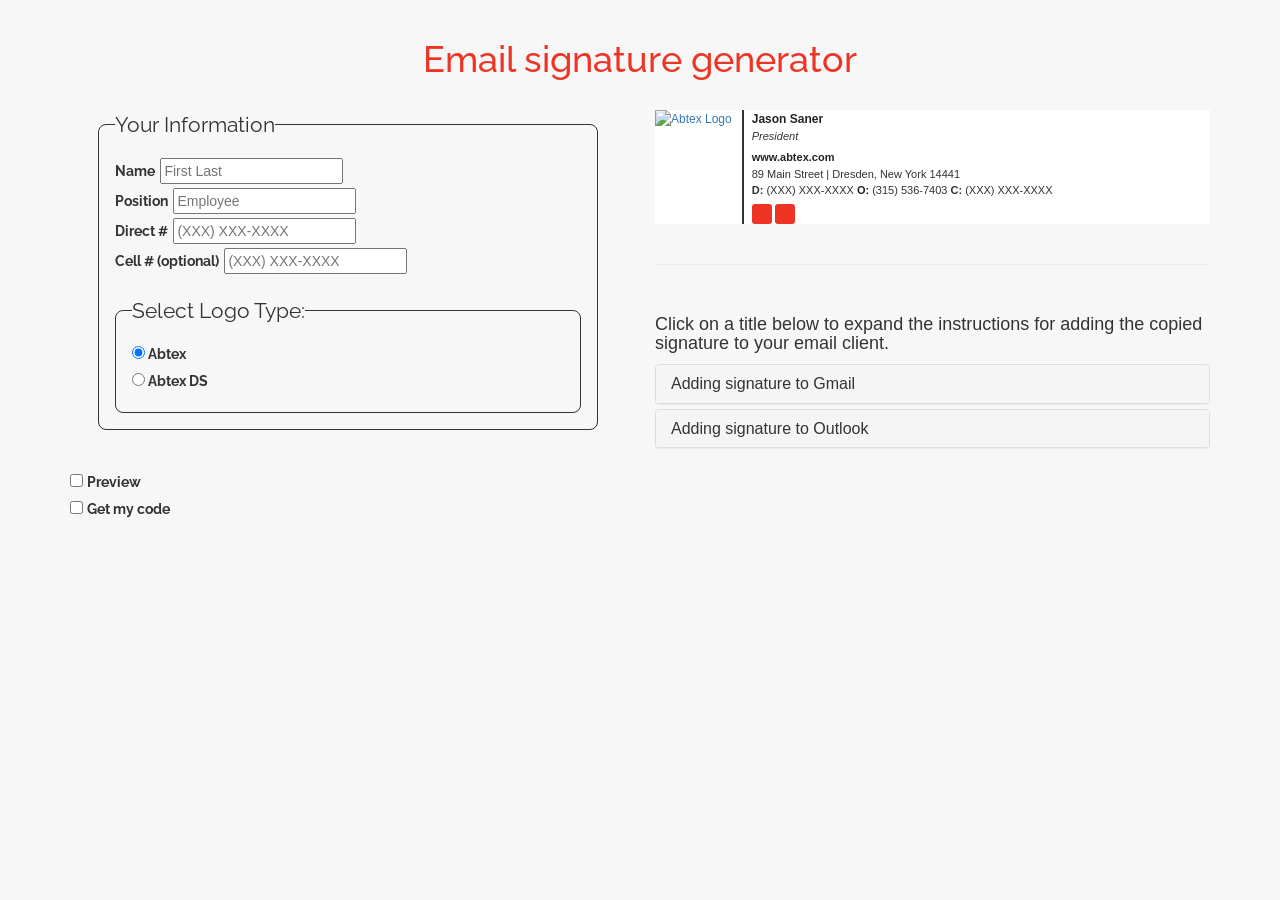
==== abtex/index.html @ c5c097db "Added panel description" ====
<!DOCTYPE html>
<html lang="en">

<head>

  <!--  Meta  -->
  <meta charset="UTF-8" />
  <title>Abtex - Signature Generator</title>

  <!--  Styles  -->
  <link rel="stylesheet" href="https://stackpath.bootstrapcdn.com/bootstrap/3.4.0/css/bootstrap.min.css" integrity="sha384-PmY9l28YgO4JwMKbTvgaS7XNZJ30MK9FAZjjzXtlqyZCqBY6X6bXIkM++IkyinN+" crossorigin="anonymous">
  <script type="text/javascript" src="https://cdnjs.cloudflare.com/ajax/libs/jquery/3.3.1/jquery.min.js"></script>
  <script src="https://stackpath.bootstrapcdn.com/bootstrap/3.4.0/js/bootstrap.min.js" integrity="sha384-vhJnz1OVIdLktyixHY4Uk3OHEwdQqPppqYR8+5mjsauETgLOcEynD9oPHhhz18Nw" crossorigin="anonymous"></script>
  <script src="https://cdnjs.cloudflare.com/ajax/libs/clipboard.js/2.0.0/clipboard.min.js"></script>
  <!-- <link rel="stylesheet" href="styles/index.processed.css"> -->

  <!-- <link rel="stylesheet" href="https://maxcdn.bootstrapcdn.com/font-awesome/4.6.1/css/font-awesome.min.css" /> -->
  <!-- <link rel="stylesheet" href="styles/style.css">
  <link rel="stylesheet" href="styles/responsive.css"> -->
  <style type="text/css">
      @import url('https://fonts.googleapis.com/css?family=Raleway');

      body {
         background-color: #f7f7f7;
      }

      h1 {
      text-align: center;
      color: rgb(238, 53, 37);
      font-family: Corbel; Arial;
      margin-top: 40px
      }

      fieldset
      {
      background-color: transparent;
      max-width:500px;
      padding:16px;	
      border: solid;
      border-color: #333;
      border-width: 1px;
         -moz-border-radius:8px;
         -webkit-border-radius:8px;	
         border-radius:8px;	
         margin: 0 auto;

      }
      legend{
         margin: 10px 0 0;
         width: auto;
         border:0;
      }
      label {
      /*   width: 150px; */
      text-align: right;
      }

      input {
         margin: 2px;
      }

      textarea{
            display: block;
         resize: vertical;
         padding: 5px 15px;
         line-height: 1.5;
         -webkit-box-sizing: border-box;
         box-sizing: border-box;
         width: 100%;
         font-size: inherit;
         color: #606266;
         background-color: #fff;
         background-image: none;
         border: 1px solid #dcdfe6;
         border-radius: 4px;
         -webkit-transition: border-color 0.2s cubic-bezier(0.645, 0.045, 0.355, 1);
         transition: border-color 0.2s cubic-bezier(0.645, 0.045, 0.355, 1);
      }

      .sign-off {
      position:fixed;
      width:100%;
      bottom:10px;
      font-size:12px;
      color:#999;
      margin-top:200px;
      text-align: center;
      font-family: Raleway;
         display:none;
      }

      h1, label, legend {
         font-family: Raleway;
      }

      .dialog__wrapper {
         position: fixed;
         top: 0;
         right: 0;
         bottom: 0;
         left: 0;
         overflow: auto;
         margin: 0;
      }
      .dialog {
         position: relative;
         margin: 0 auto 50px;
         background: #fff;
         border-radius: 2px;
         -webkit-box-shadow: 0 1px 3px rgba(0, 0, 0, 0.3);
         box-shadow: 0 1px 3px rgba(0, 0, 0, 0.3);
         -webkit-box-sizing: border-box;
         box-sizing: border-box;
         width: 50%;
      }
      .dialog__header {
         padding: 20px;
         padding-bottom: 10px;
      }
      .dialog__title {
         line-height: 24px;
         font-size: 18px;
         color: #303133;
      }
      .dialog__headerbtn {
         position: absolute;
         top: 20px;
         right: 20px;
         padding: 0;
         background: transparent;
         border: none;
         outline: none;
         cursor: pointer;
         font-size: 16px;
      }
      .dialog__body {
         padding: 30px 20px;
         color: #606266;
         font-size: 14px;
      }
 </style>
</head>
<body>
   <div class="container">
      
      <h1 class="title">Email signature generator</h1>
      </br>
      <div class="row">
         <div class="col-md-6">
            <fieldset>
         <legend>Your Information</legend>
         <label for="nm">Name</label>
         <input type="text" name="nm" id="nm" required placeholder="First Last"><br/>
         <label for="pos">Position </label>
         <input type="text" name="pos" id="pos" required placeholder="Employee"><br/>
         <label for="tel">Direct # </label>
         <input type="text" name="tl" id="tl" required placeholder="(XXX) XXX-XXXX"> <br>
         <label for="mobile">Cell # (optional) </label>
         <input type="text" name="mb" id="mb" required placeholder="(XXX) XXX-XXXX"> <br> <br>
         <fieldset>
            <legend>Select Logo Type:</legend>
            <input id="abtexPlain" type="radio" name="logo" value="standard" checked>
            <label for="abtexPlain">Abtex</label><br>
            <input id="abtexDS" type="radio" name="logo" value="ds">
            <label for="abtexDS">Abtex DS</label><br>
         </fieldset>
      </fieldset>
      </br>
      </br>
      <input type="checkbox" id="review" name="review" onchange="reviewFunction()" />
      <label for="review">Preview</b></label></br>
      
      <input type="checkbox" id="get" name="get" onchange="getFunction()"  data-toggle="modal" data-target="#myModal"/>
      <label for="get">Get my code</label>
         </div>
         <div class="col-md-6">
            <div id="htmlcode" style="background-color: #ffffff"><table border="0"cellpadding="0"cellspacing="0"style="font-family:Arial,Helvetica,sans-serif;line-height:1.5;font-size:12px; background-color:none!important;" bg-color="#ffffff"><tr><td bg-color="#ffffff" style="vertical-align:top"><a href="http://www.abtex.com/"target="_blank"><img src="https://mangan.io/abtex/img/Abtex-logo-TAG-color.png"style="margin-right:10px;height:auto;width:170px"id="companyLogo"title="Abtex Logo"></a><td style="vertical-align:top;padding-left:8px;border-left:2px solid"><table bg-color="#ffffff" border="0"cellpadding="0"cellspacing="0"style="font-size:11px"><tr><td><span id="name"style="font-weight:600;font-size:12px;color:#222">Jason Saner</span><tr><td><em><span id="position">President</span></em><tr><td><table bg-color="#ffffff" border="0"cellpadding="0"cellspacing="0"style="margin-top:5px;font-size:11px"><tr><td><span style="font-weight:600;color:#222"><a href="http://www.abtex.com"style="text-decoration:none;color:inherit">www.abtex.com</a></span><tr><td><span>89 Main Street | Dresden, New York 14441</span><tr><td><span id="tel"><strong>D: </strong>(XXX) XXX-XXXX</span> <span style="font-weight:600;color:#222">O: </span><span>(315) 536-7403</span> <span id="mobile"><strong>C: </strong>(XXX) XXX-XXXX</span></table><tr><td><table border="0"cellpadding="0"cellspacing="0"style="margin-top:5px"><tr><td style="padding-right:3px"align="center"><a href="https://www.linkedin.com/company/abtex-corporation/"target="_blank"><div style="width:20px;height:20px;border-radius:3px;font-size:12px;line-height:18px;background-color:#ee3525; min-width:18px;"><img src="https://s3.eu-central-1.amazonaws.com/mysigmail/icons/linkedin.png"style="vertical-align:middle"alt=""width="12px"></div></a><td style="padding-right:3px"align="center"><a href="https://www.youtube.com/user/abtexcorporation?feature=results_main"target="_blank"><div style="width:20px;height:20px;border-radius:3px;font-size:12px;line-height:18px;background-color:#ee3525; min-width:18px;"><img src="https://s3.eu-central-1.amazonaws.com/mysigmail/icons/youtube.png"style="vertical-align:middle"alt=""width="12px"></div></a></table></table></table></div>
               <br>
               <hr>
               <br>
               <h4>Click on a title below to expand the instructions for adding the copied signature to your email client.</h4>
               <div class="panel-group" id="accordion" role="tablist" aria-multiselectable="true">
                     <div class="panel panel-default">
                       <div class="panel-heading" role="tab" id="headingOne">
                         <h4 class="panel-title">
                           <a class="collapsed" role="button" data-toggle="collapse" data-parent="#accordion" href="#collapseOne" aria-expanded="false" aria-controls="collapseOne">
                                 Adding signature to Gmail
                           </a>
                         </h4>
                       </div>
                       <div id="collapseOne" class="panel-collapse collapse" role="tabpanel" aria-labelledby="headingOne">
                         <div class="panel-body">
                              <h2>Add or change a signature</h2>
                              <p>You can put up to 10,000 characters in your signature.</p>
                              <ol>
                                <li>Open <a href="https://mail.google.com/" target="_blank" rel="noopener">Gmail</a>.</li>
                                <li>In the top right, click Settings <img src="//lh3.googleusercontent.com/iK54sRM8QELKETjD5PyshCuCL_NAhpUYkHhJVIAoY3NAoV3zNncQJvgvylkSZzVsdXJW=w18-h18" width="18" height="18" alt="Settings" title="Settings"> <img src="//lh3.googleusercontent.com/tBULk9Mb_rJwZCqpiX4HV29lHDNjFZ5W5sQPwWslEmv0CwuR_cG3sz_KtEemC48YZ8s=w18-h18" width="18" height="18" alt="and then" title="and then"> <strong>Settings</strong>.</li>
                                <li>In the "Signature" section, add your signature text in the box. If you want, you can format your message by adding an image or changing the text style.</li>
                                <li>At the bottom of the page, click <strong>Save Changes</strong>.</li>
                              </ol>
                              <p><strong>See the official article on <a href="https://support.google.com/mail/answer/8395?co=GENIE.Platform%3DDesktop&hl=en&oco=1" target="_blank">Google.com</a> for more information.</strong></p>
                         </div>
                       </div>
                     </div>
                     <div class="panel panel-default">
                       <div class="panel-heading" role="tab" id="headingTwo">
                         <h4 class="panel-title">
                           <a class="collapsed" role="button" data-toggle="collapse" data-parent="#accordion" href="#collapseTwo" aria-expanded="false" aria-controls="collapseTwo">
                                 Adding signature to Outlook
                           </a>
                         </h4>
                       </div>
                       <div id="collapseTwo" class="panel-collapse collapse" role="tabpanel" aria-labelledby="headingTwo">
                         <div class="panel-body">
                              <p><strong>See the official article on <a href="https://support.office.com/en-us/article/create-and-add-a-signature-to-messages-8ee5d4f4-68fd-464a-a1c1-0e1c80bb27f2#bkmk_logo" target="_blank">Microsoft.com</a> for details related to your specific version of outlook.</strong></p>
                         </div>
                       </div>
                     </div>
                   </div>
         </div>
      </div>
      <div id="code"></div>
      <div class="modal fade" tabindex="-1" role="dialog" aria-labelledby="myModalLabel" id="myModal">
     <div class="modal-dialog" role="document">
       <div class="modal-content">
         <div class="modal-header">
           <button type="button" class="close" data-dismiss="modal" aria-label="Close"><span aria-hidden="true">&times;</span></button>
           <h4 class="modal-title">Email Signature Code:</h4>
         </div>
         <div class="modal-body">
           <textarea id="codeOutput" autocomplete="off" rows="10" class="el-textarea__inner" style="min-height: 33px; z-index: auto; position: relative; line-height: 21px; font-size: 14px; transition: none 0s ease 0s; background: none 0% 0% / auto repeat scroll padding-box border-box rgb(255, 255, 255);" spellcheck="true"></textarea>
         </div>
         <div class="modal-footer">
           <button type="button" class="btn btn-default" data-dismiss="modal">Close</button>
           <button type="button" class="btn btn-primary" id="copyVisual"  data-clipboard-target="#htmlcode"><span>Copy Signature</span></button>
            <button type="button" class="btn btn-primary" id="copyMarkup"  data-clipboard-target="#codeOutput"><span>Copy Code (Advanced)</span></button>
            
         </div>
       </div><!-- /.modal-content -->
     </div><!-- /.modal-dialog -->
   </div><!-- /.modal -->
      <p class="sign-off">Questions or problems?</p>
      

<script type="text/javascript">

$('input:radio[name="logo"]').change(
    function(){
    var src = "";
        if ($(this).val() == 'standard') {
						src = "https://mangan.io/abtex/img/Abtex-logo-TAG-color.png";
        }
        else if ($(this).val() == 'ds') {
						src = "https://mangan.io/abtex/img/Abtex-DS-TAG-color.png";
        }
        else{
        	src = "https://mangan.io/abtex/img/Abtex-logo-TAG-color.png"
        }
        
        $('#companyLogo').attr('src',src);
        console.log('logo changed');
    });
var preview = document.getElementById('review'),
    fullname = document.getElementById('name'),
    position = document.getElementById('position'),
    tel = document.getElementById('tel'),
    mobile = document.getElementById('mobile');
function reviewFunction(){
		if (preview.checked) {
         
      fullname.innerHTML = nm.value;
      position.innerHTML = pos.value;
         if(tl.value !=''){
            tel.innerHTML = '<strong>D:&nbsp;</strong>' + tl.value;
         } else{
            tel.innerHTML = '';
         }
         if(mb.value !=''){
            mobile.innerHTML = '<strong>C:&nbsp;</strong>' + mb.value;
         } else{
            mobile.innerHTML = '';
         }
      }
}

function getFunction(){
		if (document.getElementById('get').checked) { 
		var e=document.getElementById("htmlcode");
         var el=document.getElementById("codeOutput");
      el.innerHTML=e.innerHTML;
      
         
 		}
 	
		}
      </script>
      <script type="text/javascript">
         var markupBtn = document.getElementById('copyMarkup');
         var visualBtn = document.getElementById('copyVisual');
         var clipboard = new ClipboardJS(copyMarkup);
         var clipboardVisual = new ClipboardJS(copyVisual);
         clipboard.on('success', function(e) {
             console.log(e);
             alert('Email Signature Copied to Clipboard!');
         });
         clipboard.on('error', function(e) {
             console.log(e);
         });
         clipboardVisual.on('success', function(e) {
             console.log(el);
             alert('Email Signature Copied to Clipboard!');
         });
         clipboardVisual.on('error', function(e) {
             console.log(el);
         });
         </script>
<!-- <script src="scripts/index.js"></script> -->
</body>

</html>
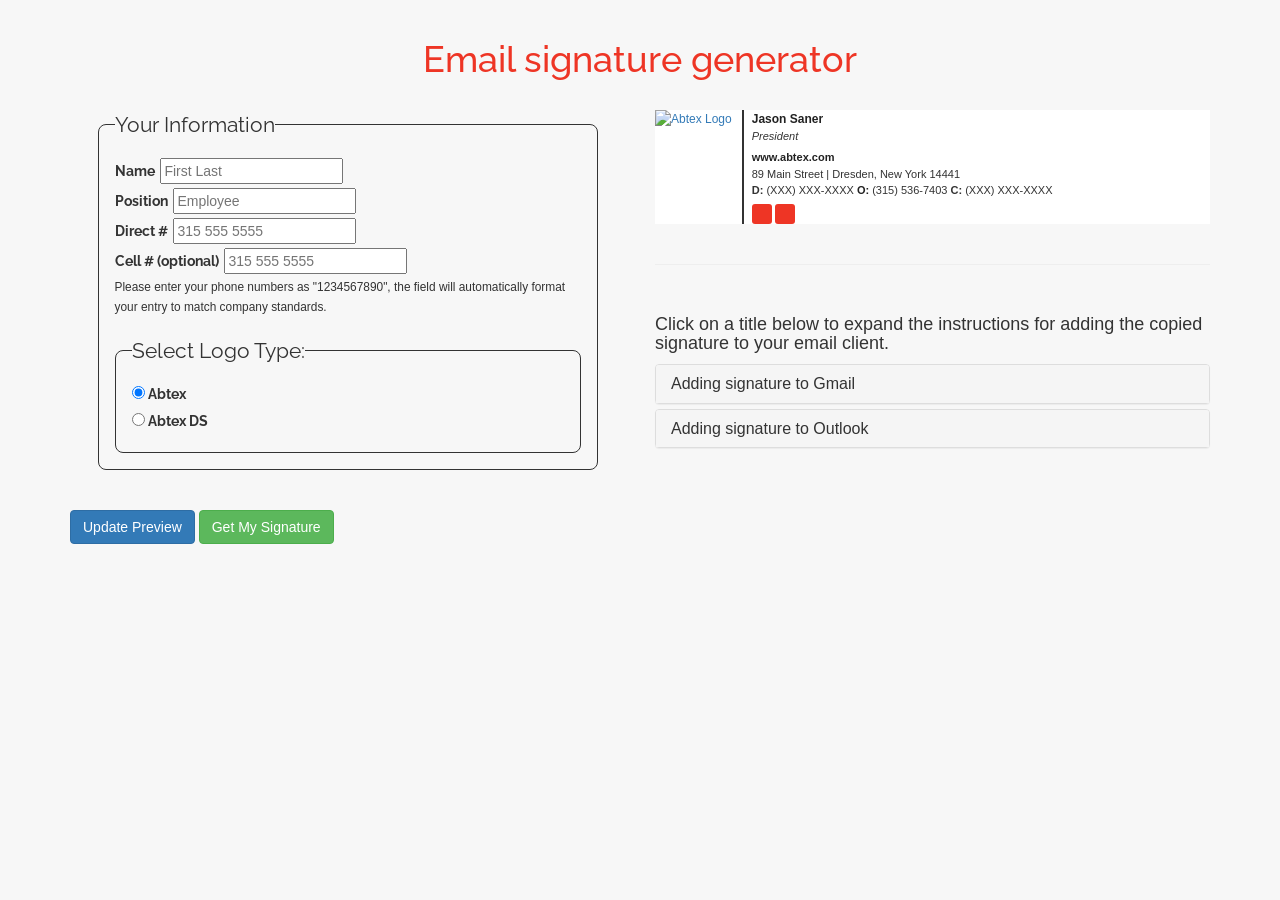
==== commit b272ce13: "Updates Updated number format, update and copy functions to match customer request" ====
--- a/abtex/index.html
+++ b/abtex/index.html
@@ -154,9 +154,10 @@
          <label for="pos">Position </label>
          <input type="text" name="pos" id="pos" required placeholder="Employee"><br/>
          <label for="tel">Direct # </label>
-         <input type="text" name="tl" id="tl" required placeholder="(XXX) XXX-XXXX"> <br>
+         <input type="text" name="tl" id="tl" required placeholder="315 555 5555" onkeydown="javascript:backspacerDOWN(this,event);" onkeyup="javascript:backspacerUP(this,event);"> <br>
          <label for="mobile">Cell # (optional) </label>
-         <input type="text" name="mb" id="mb" required placeholder="(XXX) XXX-XXXX"> <br> <br>
+         <input type="text" name="mb" id="mb" required placeholder="315 555 5555" onkeydown="javascript:backspacerDOWN(this,event);" onkeyup="javascript:backspacerUP(this,event);"> <br>
+         <small>Please enter your phone numbers as "1234567890", the field will automatically format your entry to match company standards.</small> <br><br>
          <fieldset>
             <legend>Select Logo Type:</legend>
             <input id="abtexPlain" type="radio" name="logo" value="standard" checked>
@@ -167,11 +168,13 @@
       </fieldset>
       </br>
       </br>
-      <input type="checkbox" id="review" name="review" onchange="reviewFunction()" />
+      <button class="btn btn-primary" onclick="reviewFunction()">Update Preview</button>
+      <button class="btn btn-success" onclick="getFunction()"  data-toggle="modal" data-target="#myModal">Get My Signature</button>
+      <!-- <input type="checkbox" id="review" name="review" onchange="reviewFunction()" />
       <label for="review">Preview</b></label></br>
       
       <input type="checkbox" id="get" name="get" onchange="getFunction()"  data-toggle="modal" data-target="#myModal"/>
-      <label for="get">Get my code</label>
+      <label for="get">Get my code</label> -->
          </div>
          <div class="col-md-6">
             <div id="htmlcode" style="background-color: #ffffff"><table border="0"cellpadding="0"cellspacing="0"style="font-family:Arial,Helvetica,sans-serif;line-height:1.5;font-size:12px; background-color:none!important;" bg-color="#ffffff"><tr><td bg-color="#ffffff" style="vertical-align:top"><a href="http://www.abtex.com/"target="_blank"><img src="https://mangan.io/abtex/img/Abtex-logo-TAG-color.png"style="margin-right:10px;height:auto;width:170px"id="companyLogo"title="Abtex Logo"></a><td style="vertical-align:top;padding-left:8px;border-left:2px solid"><table bg-color="#ffffff" border="0"cellpadding="0"cellspacing="0"style="font-size:11px"><tr><td><span id="name"style="font-weight:600;font-size:12px;color:#222">Jason Saner</span><tr><td><em><span id="position">President</span></em><tr><td><table bg-color="#ffffff" border="0"cellpadding="0"cellspacing="0"style="margin-top:5px;font-size:11px"><tr><td><span style="font-weight:600;color:#222"><a href="http://www.abtex.com"style="text-decoration:none;color:inherit">www.abtex.com</a></span><tr><td><span>89 Main Street | Dresden, New York 14441</span><tr><td><span id="tel"><strong>D: </strong>(XXX) XXX-XXXX</span> <span style="font-weight:600;color:#222">O: </span><span>(315) 536-7403</span> <span id="mobile"><strong>C: </strong>(XXX) XXX-XXXX</span></table><tr><td><table border="0"cellpadding="0"cellspacing="0"style="margin-top:5px"><tr><td style="padding-right:3px"align="center"><a href="https://www.linkedin.com/company/abtex-corporation/"target="_blank"><div style="width:20px;height:20px;border-radius:3px;font-size:12px;line-height:18px;background-color:#ee3525; min-width:18px;"><img src="https://s3.eu-central-1.amazonaws.com/mysigmail/icons/linkedin.png"style="vertical-align:middle"alt=""width="12px"></div></a><td style="padding-right:3px"align="center"><a href="https://www.youtube.com/user/abtexcorporation?feature=results_main"target="_blank"><div style="width:20px;height:20px;border-radius:3px;font-size:12px;line-height:18px;background-color:#ee3525; min-width:18px;"><img src="https://s3.eu-central-1.amazonaws.com/mysigmail/icons/youtube.png"style="vertical-align:middle"alt=""width="12px"></div></a></table></table></table></div>
@@ -228,13 +231,13 @@
            <h4 class="modal-title">Email Signature Code:</h4>
          </div>
          <div class="modal-body">
-           <textarea id="codeOutput" autocomplete="off" rows="10" class="el-textarea__inner" style="min-height: 33px; z-index: auto; position: relative; line-height: 21px; font-size: 14px; transition: none 0s ease 0s; background: none 0% 0% / auto repeat scroll padding-box border-box rgb(255, 255, 255);" spellcheck="true"></textarea>
+            <div id="finalCopyOutput" style="background-color: #ffffff"></div>
+           <textarea id="codeOutput" autocomplete="off" rows="10" class="el-textarea__inner sr-only" style="min-height: 33px; z-index: auto; position: relative; line-height: 21px; font-size: 14px; transition: none 0s ease 0s; background: none 0% 0% / auto repeat scroll padding-box border-box rgb(255, 255, 255);" spellcheck="true"></textarea>
          </div>
          <div class="modal-footer">
            <button type="button" class="btn btn-default" data-dismiss="modal">Close</button>
            <button type="button" class="btn btn-primary" id="copyVisual"  data-clipboard-target="#htmlcode"><span>Copy Signature</span></button>
-            <button type="button" class="btn btn-primary" id="copyMarkup"  data-clipboard-target="#codeOutput"><span>Copy Code (Advanced)</span></button>
-            
+            <!-- <button type="button" class="btn btn-primary" id="copyMarkup"  data-clipboard-target="#codeOutput"><span>Copy Code (Advanced)</span></button> -->
          </div>
        </div><!-- /.modal-content -->
      </div><!-- /.modal-dialog -->
@@ -243,6 +246,177 @@
       
 
 <script type="text/javascript">
+
+var zChar = new Array(' ', '(', ')', '-', '.');
+var maxphonelength = 13;
+var phonevalue1;
+var phonevalue2;
+var cursorposition;
+
+function ParseForNumber1(object) {
+    phonevalue1 = ParseChar(object.value, zChar);
+}
+
+function ParseForNumber2(object) {
+    phonevalue2 = ParseChar(object.value, zChar);
+}
+
+function backspacerUP(object, e) {
+    if (e) {
+        e = e
+    } else {
+        e = window.event
+    }
+    if (e.which) {
+        var keycode = e.which
+    } else {
+        var keycode = e.keyCode
+    }
+
+    ParseForNumber1(object)
+
+    if (keycode >= 48) {
+        ValidatePhone(object)
+    }
+}
+
+function backspacerDOWN(object, e) {
+    if (e) {
+        e = e
+    } else {
+        e = window.event
+    }
+    if (e.which) {
+        var keycode = e.which
+    } else {
+        var keycode = e.keyCode
+    }
+    ParseForNumber2(object)
+}
+
+function GetCursorPosition() {
+
+    var t1 = phonevalue1;
+    var t2 = phonevalue2;
+    var bool = false
+    for (i = 0; i < t1.length; i++) {
+        if (t1.substring(i, 1) != t2.substring(i, 1)) {
+            if (!bool) {
+                cursorposition = i
+                bool = true
+            }
+        }
+    }
+}
+
+function ValidatePhone(object) {
+
+    var p = phonevalue1
+
+    p = p.replace(/[^\d]*/gi, "")
+
+    if (p.length < 3) {
+        object.value = p
+    } else if (p.length == 3) {
+        pp = p;
+        d4 = p.indexOf('(')
+        d5 = p.indexOf(')')
+        if (d4 == -1) {
+            pp = "(" + pp;
+        }
+        if (d5 == -1) {
+            pp = pp + ")";
+        }
+        object.value = pp;
+    } else if (p.length > 3 && p.length < 7) {
+        p = "(" + p;
+        l30 = p.length;
+        p30 = p.substring(0, 4);
+        p30 = p30 + ")"
+
+        p31 = p.substring(4, l30);
+        pp = p30 + p31;
+
+        object.value = pp;
+
+    } else if (p.length >= 7) {
+        p = "(" + p;
+        l30 = p.length;
+        p30 = p.substring(0, 4);
+        p30 = p30 + ")"
+
+        p31 = p.substring(4, l30);
+        pp = p30 + p31;
+
+        l40 = pp.length;
+        p40 = pp.substring(0, 8);
+        p40 = p40 + "-"
+
+        p41 = pp.substring(8, l40);
+        ppp = p40 + p41;
+
+        object.value = ppp.substring(0, maxphonelength);
+    }
+
+    GetCursorPosition()
+
+    if (cursorposition >= 0) {
+        if (cursorposition == 0) {
+            cursorposition = 2
+        } else if (cursorposition <= 2) {
+            cursorposition = cursorposition + 1
+        } else if (cursorposition <= 5) {
+            cursorposition = cursorposition + 2
+        } else if (cursorposition == 6) {
+            cursorposition = cursorposition + 2
+        } else if (cursorposition == 7) {
+            cursorposition = cursorposition + 4
+            e1 = object.value.indexOf(')')
+            e2 = object.value.indexOf('-')
+            if (e1 > -1 && e2 > -1) {
+                if (e2 - e1 == 4) {
+                    cursorposition = cursorposition - 1
+                }
+            }
+        } else if (cursorposition < 11) {
+            cursorposition = cursorposition + 3
+        } else if (cursorposition == 11) {
+            cursorposition = cursorposition + 1
+        } else if (cursorposition >= 12) {
+            cursorposition = cursorposition
+        }
+
+        var txtRange = object.createTextRange();
+        txtRange.moveStart("character", cursorposition);
+        txtRange.moveEnd("character", cursorposition - object.value.length);
+        txtRange.select();
+    }
+
+}
+
+function ParseChar(sStr, sChar) {
+    if (sChar.length == null) {
+        zChar = new Array(sChar);
+    } else zChar = sChar;
+
+    for (i = 0; i < zChar.length; i++) {
+        sNewStr = "";
+
+        var iStart = 0;
+        var iEnd = sStr.indexOf(sChar[i]);
+
+        while (iEnd != -1) {
+            sNewStr += sStr.substring(iStart, iEnd);
+            iStart = iEnd + 1;
+            iEnd = sStr.indexOf(sChar[i], iStart);
+        }
+        sNewStr += sStr.substring(sStr.lastIndexOf(sChar[i]) + 1, sStr.length);
+
+        sStr = sNewStr;
+    }
+
+    return sNewStr;
+}
 
 $('input:radio[name="logo"]').change(
     function(){
@@ -266,8 +440,8 @@
     tel = document.getElementById('tel'),
     mobile = document.getElementById('mobile');
 function reviewFunction(){
-		if (preview.checked) {
-         
+		//if (preview.checked) {
+         console.log('Update Preview button active');
       fullname.innerHTML = nm.value;
       position.innerHTML = pos.value;
          if(tl.value !=''){
@@ -280,38 +454,41 @@
          } else{
             mobile.innerHTML = '';
          }
-      }
+      //}
 }
 
 function getFunction(){
-		if (document.getElementById('get').checked) { 
+		//if (document.getElementById('get').checked) { 
+         console.log('Get My Code button active');
 		var e=document.getElementById("htmlcode");
-         var el=document.getElementById("codeOutput");
-      el.innerHTML=e.innerHTML;
+         var codeFinal=document.getElementById("codeOutput");
+         var visualFinal=document.getElementById("finalCopyOutput");
+         codeFinal.innerHTML=e.innerHTML; visualFinal.innerHTML=e.innerHTML;
+
       
          
- 		}
+ 		//}
  	
 		}
       </script>
       <script type="text/javascript">
-         var markupBtn = document.getElementById('copyMarkup');
-         var visualBtn = document.getElementById('copyVisual');
-         var clipboard = new ClipboardJS(copyMarkup);
-         var clipboardVisual = new ClipboardJS(copyVisual);
-         clipboard.on('success', function(e) {
-             console.log(e);
+         // var markupBtn = document.getElementById('copyMarkup');
+         // var visualBtn = document.getElementById('copyVisual');
+         // var clipboard = new ClipboardJS('markupBtn');
+         var clipboardVisual = new ClipboardJS('#copyVisual');
+         // clipboard.on('success', function(codeFinal) {
+         //     console.log(codeFinal);
+         //     alert('Email Signature Copied to Clipboard!');
+         // });
+         // clipboard.on('error', function(codeFinal) {
+         //     console.log(codeFinal);
+         // });
+         clipboardVisual.on('success', function(visualFinal) {
+             console.log(visualFinal);
              alert('Email Signature Copied to Clipboard!');
          });
-         clipboard.on('error', function(e) {
-             console.log(e);
-         });
-         clipboardVisual.on('success', function(e) {
-             console.log(el);
-             alert('Email Signature Copied to Clipboard!');
-         });
-         clipboardVisual.on('error', function(e) {
-             console.log(el);
+         clipboardVisual.on('error', function(visualFinal) {
+             console.log(visualFinal);
          });
          </script>
 <!-- <script src="scripts/index.js"></script> -->
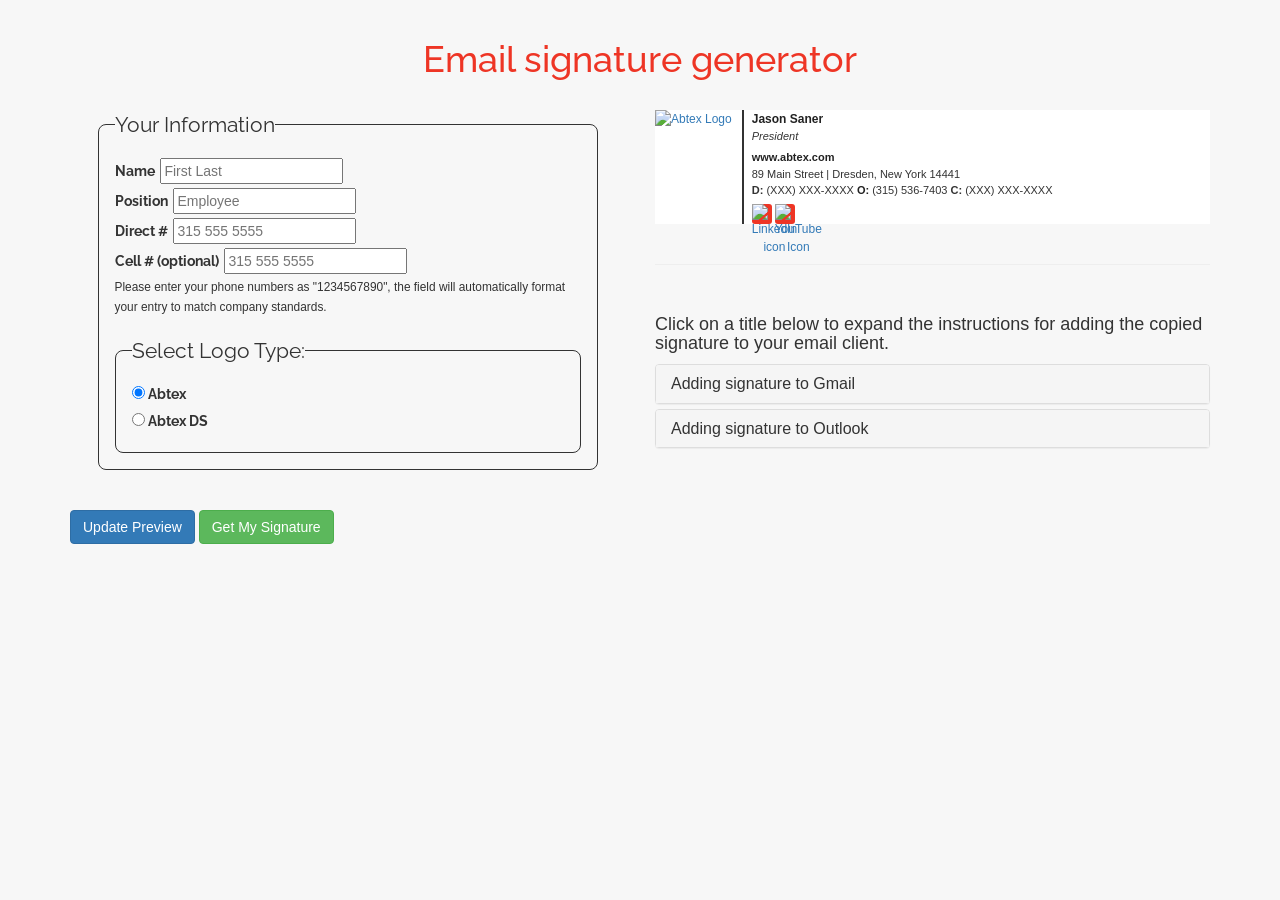
==== commit 947f7d46: "Outlook :(" ====
--- a/abtex/index.html
+++ b/abtex/index.html
@@ -35,13 +35,13 @@
       {
       background-color: transparent;
       max-width:500px;
-      padding:16px;	
+      padding:16px;
       border: solid;
       border-color: #333;
       border-width: 1px;
          -moz-border-radius:8px;
-         -webkit-border-radius:8px;	
-         border-radius:8px;	
+         -webkit-border-radius:8px;
+         border-radius:8px;
          margin: 0 auto;
 
       }
@@ -142,7 +142,7 @@
 </head>
 <body>
    <div class="container">
-      
+
       <h1 class="title">Email signature generator</h1>
       </br>
       <div class="row">
@@ -172,12 +172,12 @@
       <button class="btn btn-success" onclick="getFunction()"  data-toggle="modal" data-target="#myModal">Get My Signature</button>
       <!-- <input type="checkbox" id="review" name="review" onchange="reviewFunction()" />
       <label for="review">Preview</b></label></br>
-      
+
       <input type="checkbox" id="get" name="get" onchange="getFunction()"  data-toggle="modal" data-target="#myModal"/>
       <label for="get">Get my code</label> -->
          </div>
          <div class="col-md-6">
-            <div id="htmlcode" style="background-color: #ffffff"><table border="0"cellpadding="0"cellspacing="0"style="font-family:Arial,Helvetica,sans-serif;line-height:1.5;font-size:12px; background-color:none!important;" bg-color="#ffffff"><tr><td bg-color="#ffffff" style="vertical-align:top"><a href="http://www.abtex.com/"target="_blank"><img src="https://mangan.io/abtex/img/Abtex-logo-TAG-color.png"style="margin-right:10px;height:auto;width:170px"id="companyLogo"title="Abtex Logo"></a><td style="vertical-align:top;padding-left:8px;border-left:2px solid"><table bg-color="#ffffff" border="0"cellpadding="0"cellspacing="0"style="font-size:11px"><tr><td><span id="name"style="font-weight:600;font-size:12px;color:#222">Jason Saner</span><tr><td><em><span id="position">President</span></em><tr><td><table bg-color="#ffffff" border="0"cellpadding="0"cellspacing="0"style="margin-top:5px;font-size:11px"><tr><td><span style="font-weight:600;color:#222"><a href="http://www.abtex.com"style="text-decoration:none;color:inherit">www.abtex.com</a></span><tr><td><span>89 Main Street | Dresden, New York 14441</span><tr><td><span id="tel"><strong>D: </strong>(XXX) XXX-XXXX</span> <span style="font-weight:600;color:#222">O: </span><span>(315) 536-7403</span> <span id="mobile"><strong>C: </strong>(XXX) XXX-XXXX</span></table><tr><td><table border="0"cellpadding="0"cellspacing="0"style="margin-top:5px"><tr><td style="padding-right:3px"align="center"><a href="https://www.linkedin.com/company/abtex-corporation/"target="_blank"><div style="width:20px;height:20px;border-radius:3px;font-size:12px;line-height:18px;background-color:#ee3525; min-width:18px;"><img src="https://s3.eu-central-1.amazonaws.com/mysigmail/icons/linkedin.png"style="vertical-align:middle"alt=""width="12px"></div></a><td style="padding-right:3px"align="center"><a href="https://www.youtube.com/user/abtexcorporation?feature=results_main"target="_blank"><div style="width:20px;height:20px;border-radius:3px;font-size:12px;line-height:18px;background-color:#ee3525; min-width:18px;"><img src="https://s3.eu-central-1.amazonaws.com/mysigmail/icons/youtube.png"style="vertical-align:middle"alt=""width="12px"></div></a></table></table></table></div>
+            <div id="htmlcode" style="background-color: #ffffff"><table border="0"cellpadding="0"cellspacing="0"style="font-family:Arial,Helvetica,sans-serif;line-height:1.5;font-size:12px; background-color:none!important;" bg-color="#ffffff"><tr><td bg-color="#ffffff" style="vertical-align:top"><a href="http://www.abtex.com/"target="_blank"><img src="https://mangan.io/abtex/img/Abtex-logo-TAG-color.png"style="padding:right;margin-right:10px;height:auto;width:170px"id="companyLogo"title="Abtex Logo"></a><td style="vertical-align:top;padding-left:8px;border-left:2px solid"><table bg-color="#ffffff" border="0"cellpadding="0"cellspacing="0"style="font-size:11px"><tr><td><span id="name"style="font-weight:600;font-size:12px;color:#222">Jason Saner</span><tr><td><em><span id="position">President</span></em><tr><td><table bg-color="#ffffff" border="0"cellpadding="0"cellspacing="0"style="margin-top:5px;font-size:11px"><tr><td><span style="font-weight:600;color:#222"><a href="http://www.abtex.com"style="text-decoration:none!important;color:#222!important"><span style="color:#222">www.abtex.com</span></a></span><tr><td><span>89 Main Street | Dresden, New York 14441</span><tr><td><span id="tel"><strong>D: </strong>(XXX) XXX-XXXX</span> <span style="font-weight:600;color:#222">O: </span><span>(315) 536-7403</span> <span id="mobile"><strong>C: </strong>(XXX) XXX-XXXX</span></table><tr><td><table border="0"cellpadding="0"cellspacing="0"style="margin-top:5px"><tr><td style="padding-right:3px"align="center"><a href="https://www.linkedin.com/company/abtex-corporation/"target="_blank"><div style="width:20px;height:20px;border-radius:3px;font-size:12px;line-height:18px;background-color:#ee3525; min-width:18px;"><img src="https://s3.eu-central-1.amazonaws.com/mysigmail/icons/linkedin.png"style="vertical-align:middle"alt="LinkedIn icon"width="12px"height="12px"stle="padding:8px"></div></a><td style="padding-right:3px"align="center"><a href="https://www.youtube.com/user/abtexcorporation?feature=results_main"target="_blank"><div style="width:20px;height:20px;border-radius:3px;font-size:12px;line-height:18px;background-color:#ee3525; min-width:18px;"><img src="https://s3.eu-central-1.amazonaws.com/mysigmail/icons/youtube.png"style="vertical-align:middle"alt="YouTube Icon"width="12px"height="12px"stle="padding:8px"></div></a></table></table></table></div>
                <br>
                <hr>
                <br>
@@ -243,7 +243,7 @@
      </div><!-- /.modal-dialog -->
    </div><!-- /.modal -->
       <p class="sign-off">Questions or problems?</p>
-      
+
 
 <script type="text/javascript">
 
@@ -430,7 +430,7 @@
         else{
         	src = "https://mangan.io/abtex/img/Abtex-logo-TAG-color.png"
         }
-        
+
         $('#companyLogo').attr('src',src);
         console.log('logo changed');
     });
@@ -458,17 +458,17 @@
 }
 
 function getFunction(){
-		//if (document.getElementById('get').checked) { 
+		//if (document.getElementById('get').checked) {
          console.log('Get My Code button active');
 		var e=document.getElementById("htmlcode");
          var codeFinal=document.getElementById("codeOutput");
          var visualFinal=document.getElementById("finalCopyOutput");
          codeFinal.innerHTML=e.innerHTML; visualFinal.innerHTML=e.innerHTML;
 
-      
-         
+
+
  		//}
- 	
+
 		}
       </script>
       <script type="text/javascript">
@@ -494,4 +494,4 @@
 <!-- <script src="scripts/index.js"></script> -->
 </body>
 
-</html>+</html>
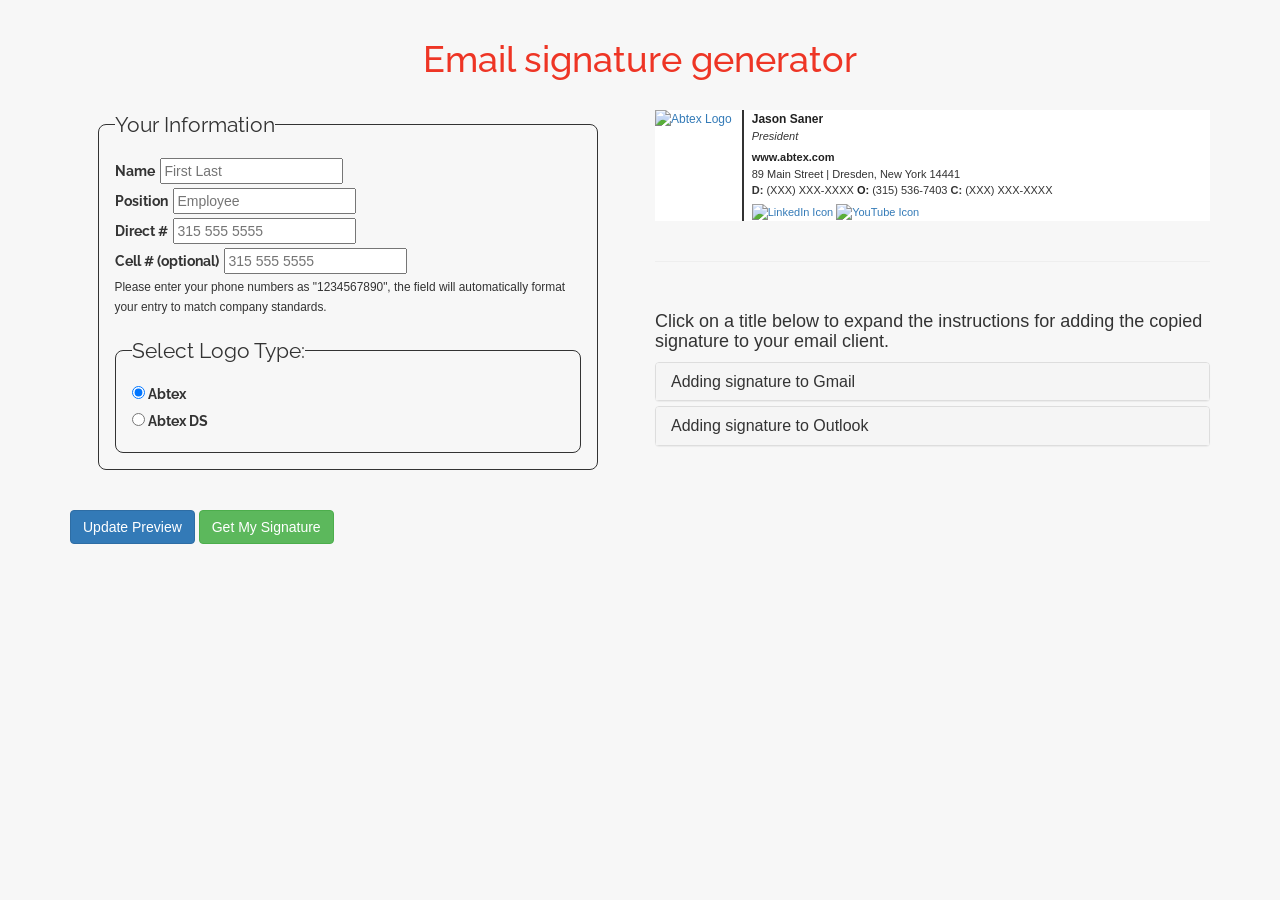
==== commit 4c335e8d: "Icon fixes" ====
--- a/abtex/index.html
+++ b/abtex/index.html
@@ -35,13 +35,13 @@
       {
       background-color: transparent;
       max-width:500px;
-      padding:16px;
+      padding:16px;	
       border: solid;
       border-color: #333;
       border-width: 1px;
          -moz-border-radius:8px;
-         -webkit-border-radius:8px;
-         border-radius:8px;
+         -webkit-border-radius:8px;	
+         border-radius:8px;	
          margin: 0 auto;
 
       }
@@ -142,7 +142,7 @@
 </head>
 <body>
    <div class="container">
-
+      
       <h1 class="title">Email signature generator</h1>
       </br>
       <div class="row">
@@ -172,12 +172,12 @@
       <button class="btn btn-success" onclick="getFunction()"  data-toggle="modal" data-target="#myModal">Get My Signature</button>
       <!-- <input type="checkbox" id="review" name="review" onchange="reviewFunction()" />
       <label for="review">Preview</b></label></br>
-
+      
       <input type="checkbox" id="get" name="get" onchange="getFunction()"  data-toggle="modal" data-target="#myModal"/>
       <label for="get">Get my code</label> -->
          </div>
          <div class="col-md-6">
-            <div id="htmlcode" style="background-color: #ffffff"><table border="0"cellpadding="0"cellspacing="0"style="font-family:Arial,Helvetica,sans-serif;line-height:1.5;font-size:12px; background-color:none!important;" bg-color="#ffffff"><tr><td bg-color="#ffffff" style="vertical-align:top"><a href="http://www.abtex.com/"target="_blank"><img src="https://mangan.io/abtex/img/Abtex-logo-TAG-color.png"style="padding:right;margin-right:10px;height:auto;width:170px"id="companyLogo"title="Abtex Logo"></a><td style="vertical-align:top;padding-left:8px;border-left:2px solid"><table bg-color="#ffffff" border="0"cellpadding="0"cellspacing="0"style="font-size:11px"><tr><td><span id="name"style="font-weight:600;font-size:12px;color:#222">Jason Saner</span><tr><td><em><span id="position">President</span></em><tr><td><table bg-color="#ffffff" border="0"cellpadding="0"cellspacing="0"style="margin-top:5px;font-size:11px"><tr><td><span style="font-weight:600;color:#222"><a href="http://www.abtex.com"style="text-decoration:none!important;color:#222!important"><span style="color:#222">www.abtex.com</span></a></span><tr><td><span>89 Main Street | Dresden, New York 14441</span><tr><td><span id="tel"><strong>D: </strong>(XXX) XXX-XXXX</span> <span style="font-weight:600;color:#222">O: </span><span>(315) 536-7403</span> <span id="mobile"><strong>C: </strong>(XXX) XXX-XXXX</span></table><tr><td><table border="0"cellpadding="0"cellspacing="0"style="margin-top:5px"><tr><td style="padding-right:3px"align="center"><a href="https://www.linkedin.com/company/abtex-corporation/"target="_blank"><div style="width:20px;height:20px;border-radius:3px;font-size:12px;line-height:18px;background-color:#ee3525; min-width:18px;"><img src="https://s3.eu-central-1.amazonaws.com/mysigmail/icons/linkedin.png"style="vertical-align:middle"alt="LinkedIn icon"width="12px"height="12px"stle="padding:8px"></div></a><td style="padding-right:3px"align="center"><a href="https://www.youtube.com/user/abtexcorporation?feature=results_main"target="_blank"><div style="width:20px;height:20px;border-radius:3px;font-size:12px;line-height:18px;background-color:#ee3525; min-width:18px;"><img src="https://s3.eu-central-1.amazonaws.com/mysigmail/icons/youtube.png"style="vertical-align:middle"alt="YouTube Icon"width="12px"height="12px"stle="padding:8px"></div></a></table></table></table></div>
+            <div id="htmlcode" style="background-color: #ffffff"><table border="0"cellpadding="0"cellspacing="0"style="font-family:Arial,Helvetica,sans-serif;line-height:1.5;font-size:12px; background-color:none!important;" bg-color="#ffffff"><tr><td bg-color="#ffffff" style="vertical-align:top"><a href="http://www.abtex.com/"target="_blank"><img src="https://mangan.io/abtex/img/Abtex-logo-TAG-color.png"style="margin-right:10px;height:auto;width:170px"id="companyLogo"title="Abtex Logo"></a><td style="vertical-align:top;padding-left:8px;border-left:2px solid"><table bg-color="#ffffff" border="0"cellpadding="0"cellspacing="0"style="font-size:11px"><tr><td><span id="name"style="font-weight:600;font-size:12px;color:#222">Jason Saner</span><tr><td><em><span id="position">President</span></em><tr><td><table bg-color="#ffffff" border="0"cellpadding="0"cellspacing="0"style="margin-top:5px;font-size:11px"><tr><td><span style="font-weight:600;color:#222"><a href="http://www.abtex.com"style="text-decoration:none;color:inherit">www.abtex.com</a></span><tr><td><span>89 Main Street | Dresden, New York 14441</span><tr><td><span id="tel"><strong>D: </strong>(XXX) XXX-XXXX</span> <span style="font-weight:600;color:#222">O: </span><span>(315) 536-7403</span> <span id="mobile"><strong>C: </strong>(XXX) XXX-XXXX</span></table><tr><td><table border="0"cellpadding="0"cellspacing="0"style="margin-top:5px"><tr><td style="padding-right:3px"align="center"><a href="https://www.linkedin.com/company/abtex-corporation/"target="_blank"><img src="https://mangan.io/abtex/img/linkedin-icon.png"style="vertical-align:middle"alt="LinkedIn Icon" width="20px" height="20px;"></a><td style="padding-right:3px"align="center"><a href="https://www.youtube.com/user/abtexcorporation?feature=results_main"target="_blank"><img src="https://mangan.io/abtex/img/youtube-icon.png"style="vertical-align:middle"alt="YouTube Icon" width="20px" height="20px;"></a></table></table></table></div>
                <br>
                <hr>
                <br>
@@ -243,7 +243,7 @@
      </div><!-- /.modal-dialog -->
    </div><!-- /.modal -->
       <p class="sign-off">Questions or problems?</p>
-
+      
 
 <script type="text/javascript">
 
@@ -430,7 +430,7 @@
         else{
         	src = "https://mangan.io/abtex/img/Abtex-logo-TAG-color.png"
         }
-
+        
         $('#companyLogo').attr('src',src);
         console.log('logo changed');
     });
@@ -458,17 +458,17 @@
 }
 
 function getFunction(){
-		//if (document.getElementById('get').checked) {
+		//if (document.getElementById('get').checked) { 
          console.log('Get My Code button active');
 		var e=document.getElementById("htmlcode");
          var codeFinal=document.getElementById("codeOutput");
          var visualFinal=document.getElementById("finalCopyOutput");
          codeFinal.innerHTML=e.innerHTML; visualFinal.innerHTML=e.innerHTML;
 
-
-
+      
+         
  		//}
-
+ 	
 		}
       </script>
       <script type="text/javascript">
@@ -494,4 +494,4 @@
 <!-- <script src="scripts/index.js"></script> -->
 </body>
 
-</html>
+</html>
